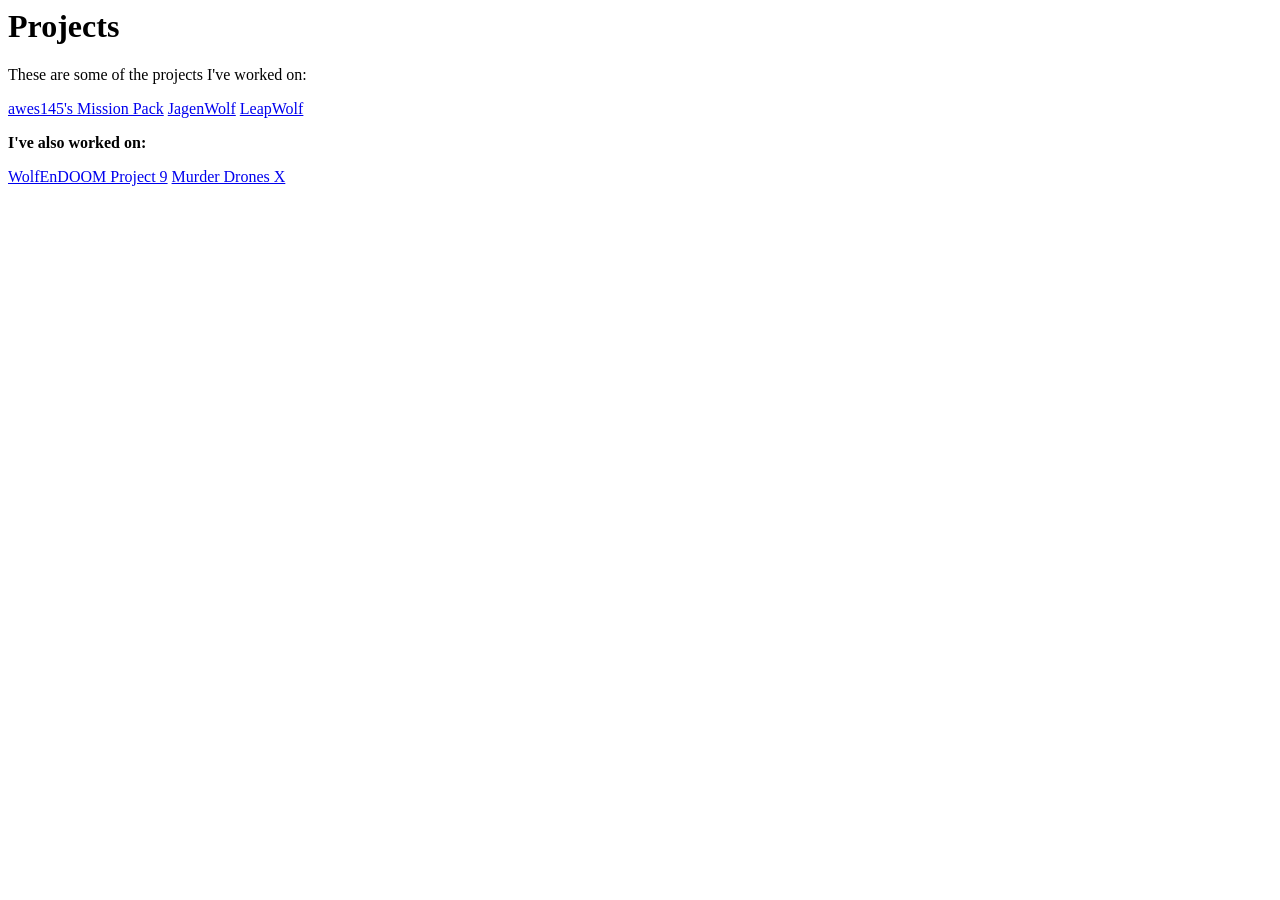
==== projects/index.html @ 1f78648e "big website redesign" ====
<html>
    <link rel="stylesheet" href="styles.css">
    <title>Projects</title>
    <h1>Projects</h1>
    <p>These are some of the projects I've worked on:</p>
    <a href="https://awes145.com/projects/amp">awes145's Mission Pack</a>
    <a href="https://awes145.com/projects/jw">JagenWolf</a>
    <a href="https://www.moddb.com/mods/leapwolf">LeapWolf</a>
    <br>
    <p><strong>I've also worked on:</strong></p>
    <a href="https://moddb.com/mods/wolfendoom-project-9">WolfEnDOOM Project 9</a>
    <a href="https://www.moddb.com/mods/murder-drones-x">Murder Drones X</a>
</html>
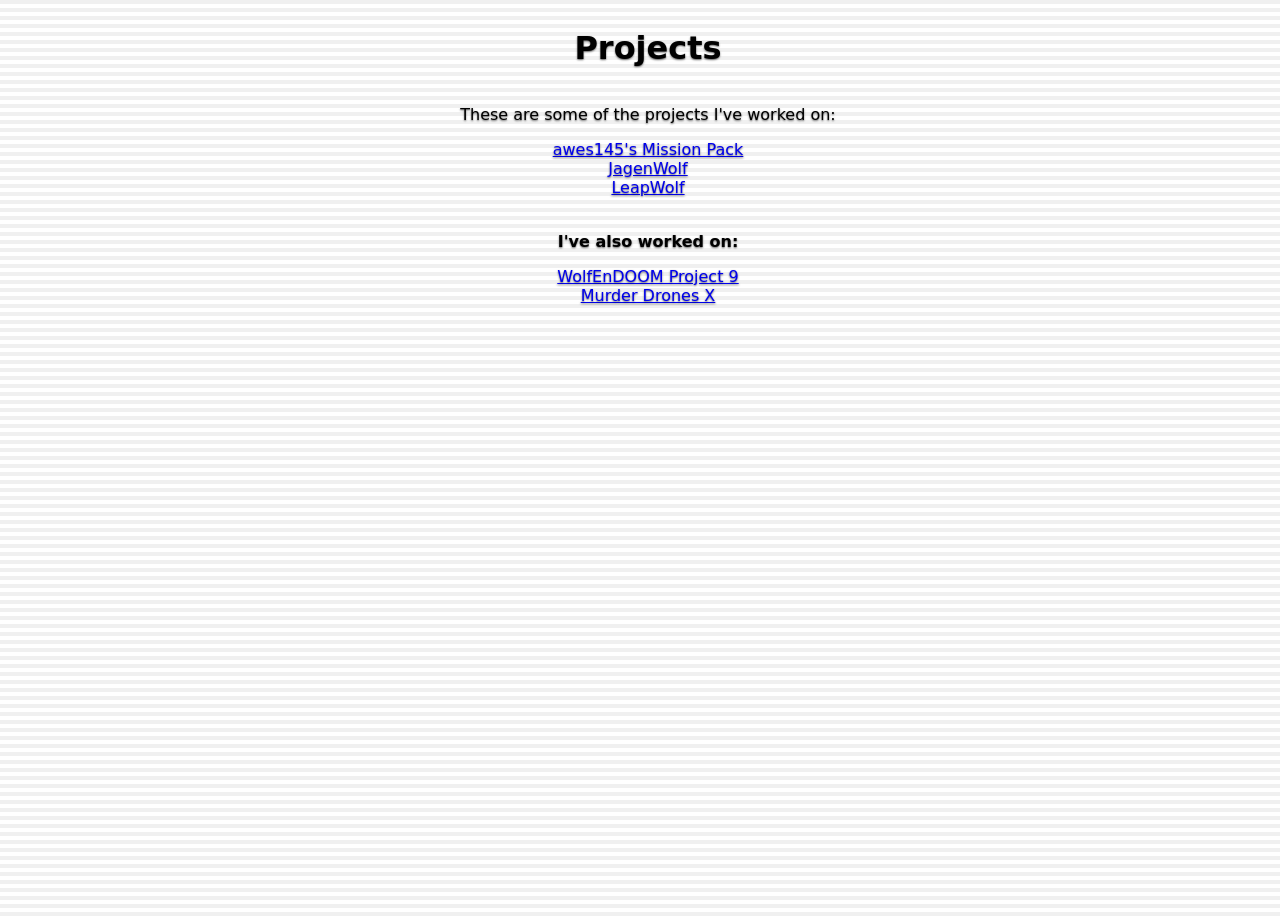
==== commit bd86fbdd: "fix formatting" ====
--- a/projects/index.html
+++ b/projects/index.html
@@ -1,5 +1,5 @@
 <html>
-    <link rel="stylesheet" href="styles.css">
+    <link rel="stylesheet" href="/styles.css">
     <title>Projects</title>
     <h1>Projects</h1>
     <p>These are some of the projects I've worked on:</p>
--- a/styles.css
+++ b/styles.css
@@ -0,0 +1,122 @@
+body {
+  background: repeating-linear-gradient(#F0F0F0, #F0F0F0 4px, #FFFFFF 4px, #FFFFFF 8px);
+  height: 100vh;
+  width: 100vw;
+  font-family: "Lucida Grande", "myriad-pro", system-ui;
+  text-shadow: 0px 1px 2px rgba(0, 0, 0, 0.6);
+  display: grid;
+  place-content: start center;
+  text-align: center;
+  column-gap: 2rem;
+}
+
+button {
+  font-size: 1.5rem;
+  font-family: "Lucida Grande", "myriad-pro", system-ui;
+  height: 1.75em;
+  width: 6em;
+  min-width: 6em;
+  margin-bottom: 15px;
+  border-radius: 125px;
+  position: relative;
+  overflow: hidden;
+  cursor: pointer;
+  outline: none;
+}
+
+button.primary {
+  background: linear-gradient(rgba(0, 65, 184, 0.625), rgba(45, 115, 199, 0.625), rgba(33, 160, 196, 0.625));
+  box-shadow: 0 0.375em 0.5em rgba(0, 0, 0, 0.3), 0 0.125em 0.125em rgba(0, 78, 187, 0.5), inset 0 0.25em 0.5em rgba(0, 17, 49, 0.8), inset 0 0.375em 0.5em 0.25em rgba(0, 78, 187, 0.75);
+}
+
+button.primary:focus,
+button.primary:active {
+  box-shadow: 0 0.375em 0.5em rgba(0, 0, 0, 0.3), 0 0.125em 0.125em rgba(0, 78, 187, 0.5), inset 0 0.25em 0.5em rgba(0, 17, 49, 0.8), inset 0 0.375em 0.5em 0.25em rgba(0, 78, 187, 0.75), 0 0 0.5em rgba(52, 106, 227, 0.5);
+}
+
+button.secondary {
+  background: linear-gradient(rgba(160, 160, 160, 0.625), rgba(255, 255, 255, 0.625));
+  box-shadow: 0 0.375em 0.5em rgba(0, 0, 0, 0.2), 0 0.125em 0.125em rgba(0, 0, 0, 0.3), inset 0 0.25em 0.25em rgba(0, 0, 0, 0.4), inset 0 0.375em 0.5em 0.25em #BBBBBB;
+}
+
+button.secondary:focus,
+button.secondary:active {
+  box-shadow: 0 0.375em 0.5em rgba(0, 0, 0, 0.3), 0 0.125em 0.125em rgba(0, 78, 187, 0.5), inset 0 0.25em 0.5em rgba(0, 17, 49, 0.8), inset 0 0.375em 0.5em 0.25em rgba(0, 78, 187, 0.75), 0 0 0.5em rgba(52, 106, 227, 0.5);
+}
+
+button:before {
+  content: "";
+  position: absolute;
+  left: 50%;
+  transform: translateX(-50%);
+  height: 33%;
+  background: linear-gradient(rgba(255, 255, 255, 0.9), rgba(255, 255, 255, 0.3));
+  width: calc(100% - 0.875em);
+  border-radius: 2em 2em 0.5em 0.5em;
+  top: 5%;
+  filter: blur(1px);
+  z-index: 2;
+}
+
+button:after {
+  content: "";
+  position: absolute;
+  left: 50%;
+  transform: translateX(-50%);
+  height: 33%;
+  background: linear-gradient(rgba(255, 255, 255, 0.2), rgba(255, 255, 255, 0.5));
+  width: calc(100% - 1.25em);
+  border-radius: 0.75em;
+  bottom: 10%;
+  filter: blur(3px);
+}
+
+button span {
+  position: relative;
+  top: -1px;
+  z-index: 1;
+  letter-spacing: 0.0375em;
+  -webkit-text-stroke-width: 0.025em;
+  -webkit-text-stroke-color: #000000;
+}
+
+button.primary span {
+  text-shadow: 0 0.25em 0.2em rgba(30, 77, 161, 0.5);
+}
+
+button.secondary span {
+  text-shadow: 0 0.25em 0.2em rgba(0, 0, 0, 0.25);
+}
+
+.center-image {
+  display: block;
+  margin-left: auto;
+  margin-right: auto;
+  margin-top: 15px;
+  max-width: 100%;
+  height: auto;
+}
+
+.button-row {
+  display: flex;
+  justify-content: center;
+  gap: 2rem;
+}
+
+a:has(> button) {
+  justify-self: center;
+  align-self: start;
+  margin-bottom: 15px;
+  text-decoration: none;
+}
+
+a > button {
+  display: block;
+  margin-bottom: 0;
+}
+
+p {
+  max-width: 600px;
+  word-wrap: break-word;
+}
+/* credits to Andrew Millen on codepen */
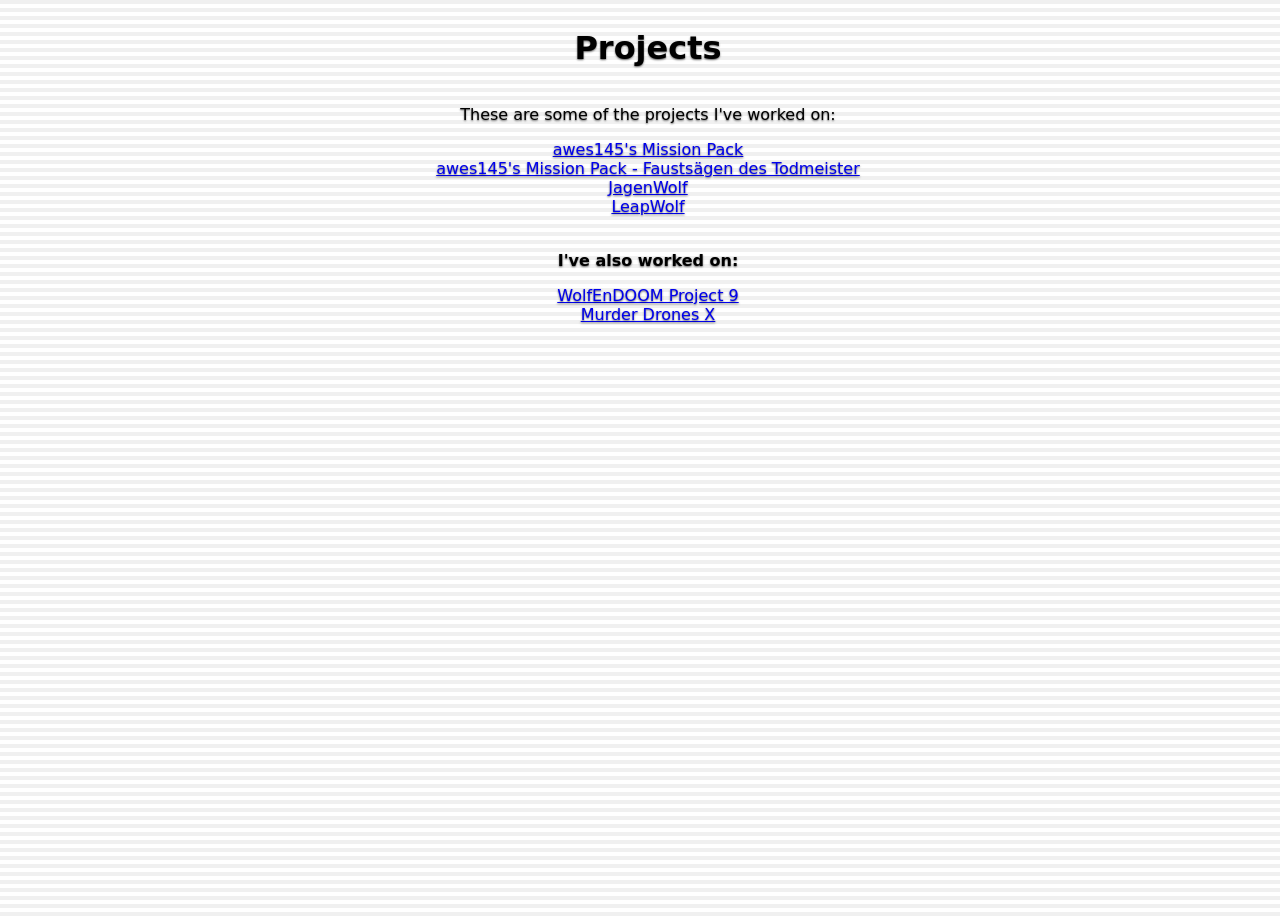
==== commit 805abdf5: "update stuff" ====
--- a/projects/index.html
+++ b/projects/index.html
@@ -4,6 +4,7 @@
     <h1>Projects</h1>
     <p>These are some of the projects I've worked on:</p>
     <a href="https://awes145.com/projects/amp">awes145's Mission Pack</a>
+    <a href="https://awes145.com/projects/ampsnes">awes145's Mission Pack - Faustsägen des Todmeister</a>
     <a href="https://awes145.com/projects/jw">JagenWolf</a>
     <a href="https://www.moddb.com/mods/leapwolf">LeapWolf</a>
     <br>
